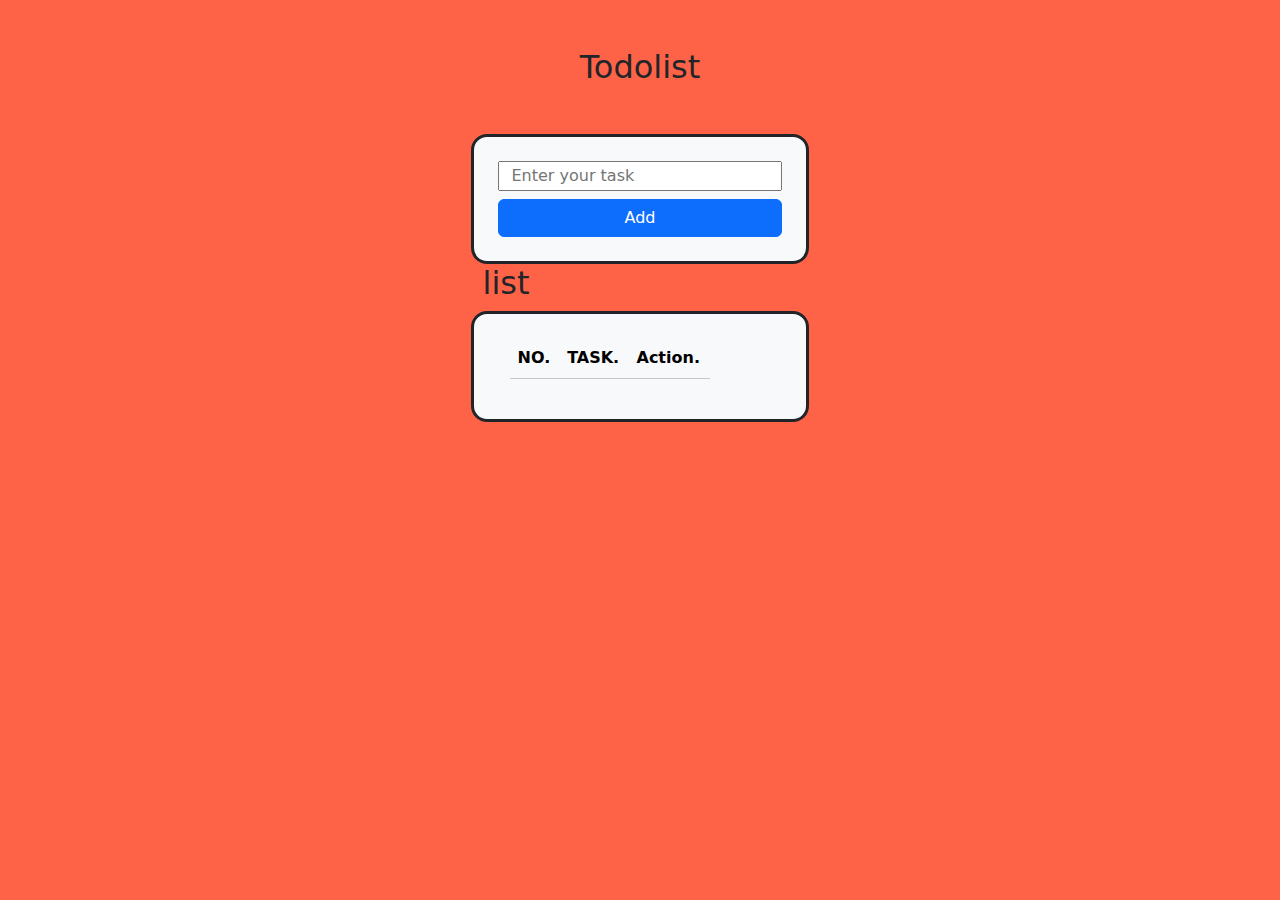
==== index.html @ 6dab6b8e "edit&delete" ====
<!DOCTYPE html>
<html lang="en">
<head>
    <meta charset="UTF-8">
    <meta http-equiv="X-UA-Compatible" content="IE=edge">
    <meta name="viewport" content="width=device-width, initial-scale=1.0">
    <title>ToDoList</title>
    <link rel="stylesheet" href="https://cdnjs.cloudflare.com/ajax/libs/font-awesome/6.2.1/css/all.min.css">
    <script
  src="https://code.jquery.com/jquery-3.6.3.min.js"></script>
  <script src="list.js"></script>
  <script>
  var url = "list.js"
function delet(i){
  delet(i);
}

    $(function(){

      
    $("#root_element").load("list.html");
 
    })
  </script>
  
 
  <link rel="stylesheet" href="https://cdn.jsdelivr.net/npm/bootstrap@5.2.3/dist/css/bootstrap.min.css">
  <link rel="stylesheet" href="list.css">
</head>
<body>

    <div id="root_element"></div>
   
</body>
</html>
---- list.css ----
body{
    background-color: tomato;
}

.action{

    padding: 2px !important;
}

.table{
    width: 200px;
}
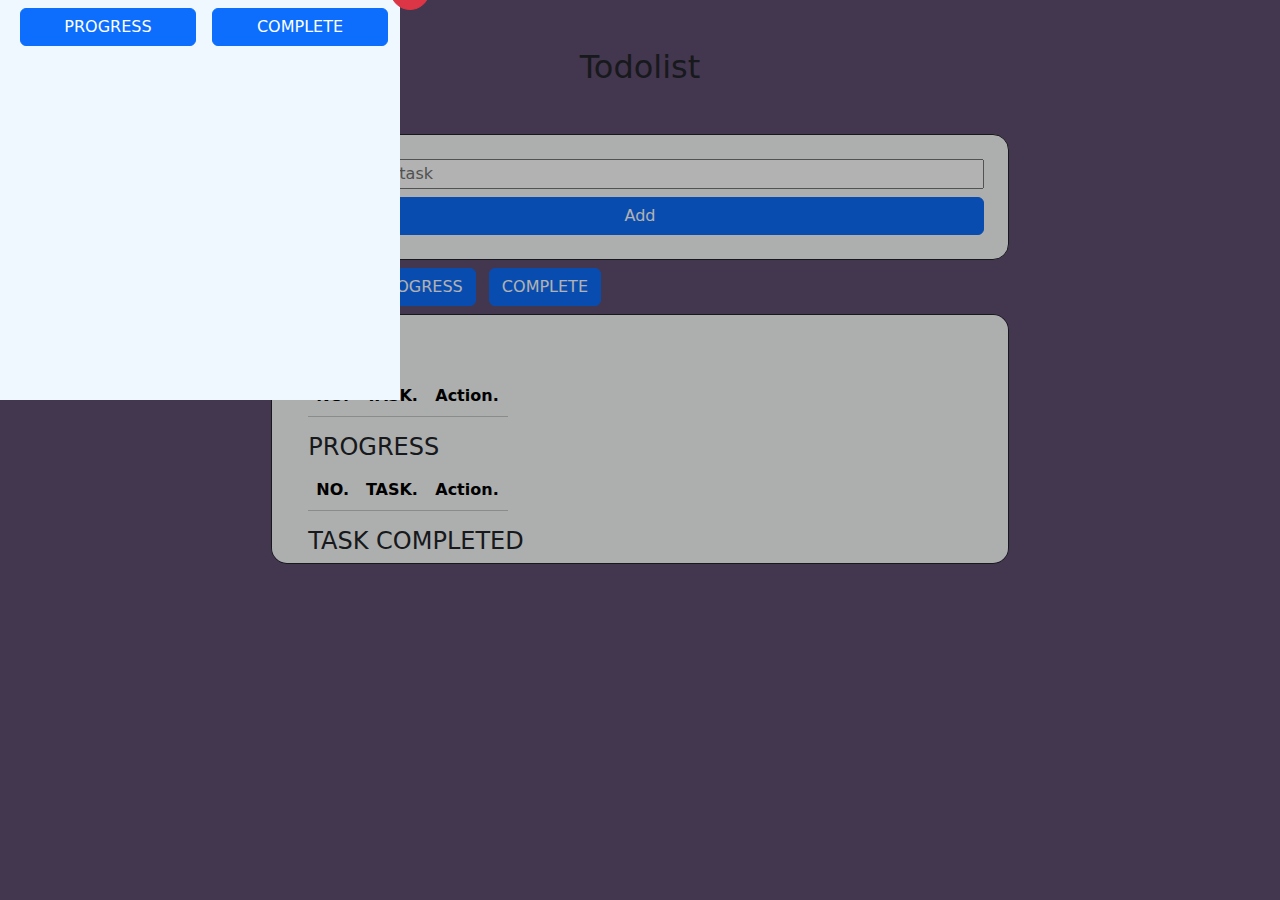
==== commit eb44d3ec: "updated" ====
--- a/index.html
+++ b/index.html
@@ -14,6 +14,16 @@
 function delet(i){
   delet(i);
 }
+
+function edit(id){
+  edit(id)
+}
+
+function status(id){
+ status(id)
+
+}
+
 
     $(function(){
 
--- a/list.css
+++ b/list.css
@@ -1,5 +1,6 @@
 body{
-    background-color: tomato;
+    background-color: #614E71
+    ;
 }
 
 .action{
@@ -9,4 +10,29 @@
 
 .table{
     width: 200px;
+}
+.popup{
+    top: 0;
+    left: 0;
+    z-index: 2;
+    background-color: rgba(0,0,0,0.3);
+}
+
+.pop_box{
+    height: 400px;
+    width: 400px;
+    max-width: 500px;
+    max-height: 400px;
+    background-color: aliceblue;
+    position: relative;
+}
+.close{
+    height: 40px;
+    width: 40px;
+    right: -30px;
+    top: -30px;
+    border-radius: 20px;
+}
+.data{
+    color: red;
 }